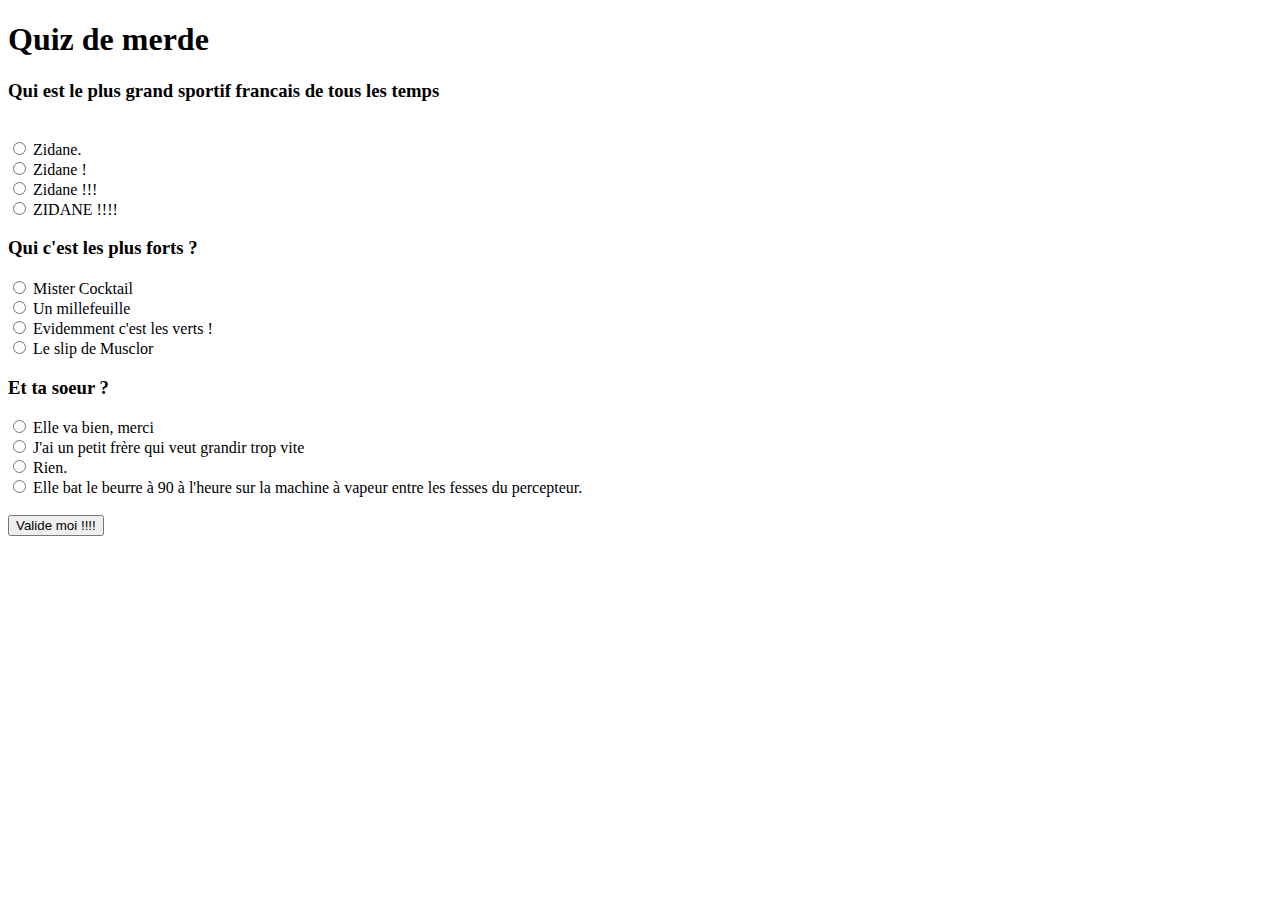
==== index.html @ 6bb1e6e2 "first commit, crude script" ====
<!DOCTYPE html>
<html lang="fr">
<head>
  <meta charset="utf-8">
  <title>Title of the document</title>
  <link rel="stylesheet" href="style.css">
</head>

<body>
  <h1>Quiz de merde</h1>
  <form class="" action="script.php">
    <h3>Qui est le plus grand sportif francais de tous les temps</h3><br>
    <input id="z1" type="radio" name="q1" value="a">
    <label for="z1">Zidane.</label><br>
    <input id="z2" type="radio" name="q1" value="b">
    <label for="z2">Zidane !</label><br>
    <input id="z3" type="radio" name="q1" value="c">
    <label for="z3">Zidane !!!</label><br>
    <input id="z4" type="radio" name="q1" value="d">
    <label for="z4">ZIDANE !!!!</label><br>

    <h3>Qui c'est les plus forts ?</h3>
    <input id="f1" type="radio" name="q2" value="a">
    <label for="f1">Mister Cocktail</label><br>
    <input id="f2" type="radio" name="q2" value="b">
    <label for="f2">Un millefeuille</label><br>
    <input id="f3" type="radio" name="q2" value="c">
    <label for="f3">Evidemment c'est les verts !</label><br>
    <input id="f4" type="radio" name="q2" value="d">
    <label for="f4">Le slip de Musclor</label><br>

    <h3>Et ta soeur ?</h3>
    <input id="s1" type="radio" name="q3" value="a">
    <label for="s1">Elle va bien, merci</label><br>
    <input id="s2" type="radio" name="q3" value="b">
    <label for="s2">J'ai un petit frère qui veut grandir trop vite</label><br>
    <input id="s3" type="radio" name="q3" value="c">
    <label for="s3">Rien.</label><br>
    <input id="s4" type="radio" name="q3" value="d">
    <label for="s4">Elle bat le beurre à 90 à l'heure sur la machine à vapeur entre les fesses du percepteur.</label><br>
    <br>
    <input type="submit" value="Valide moi !!!!">
  </form>
</body>

</html>
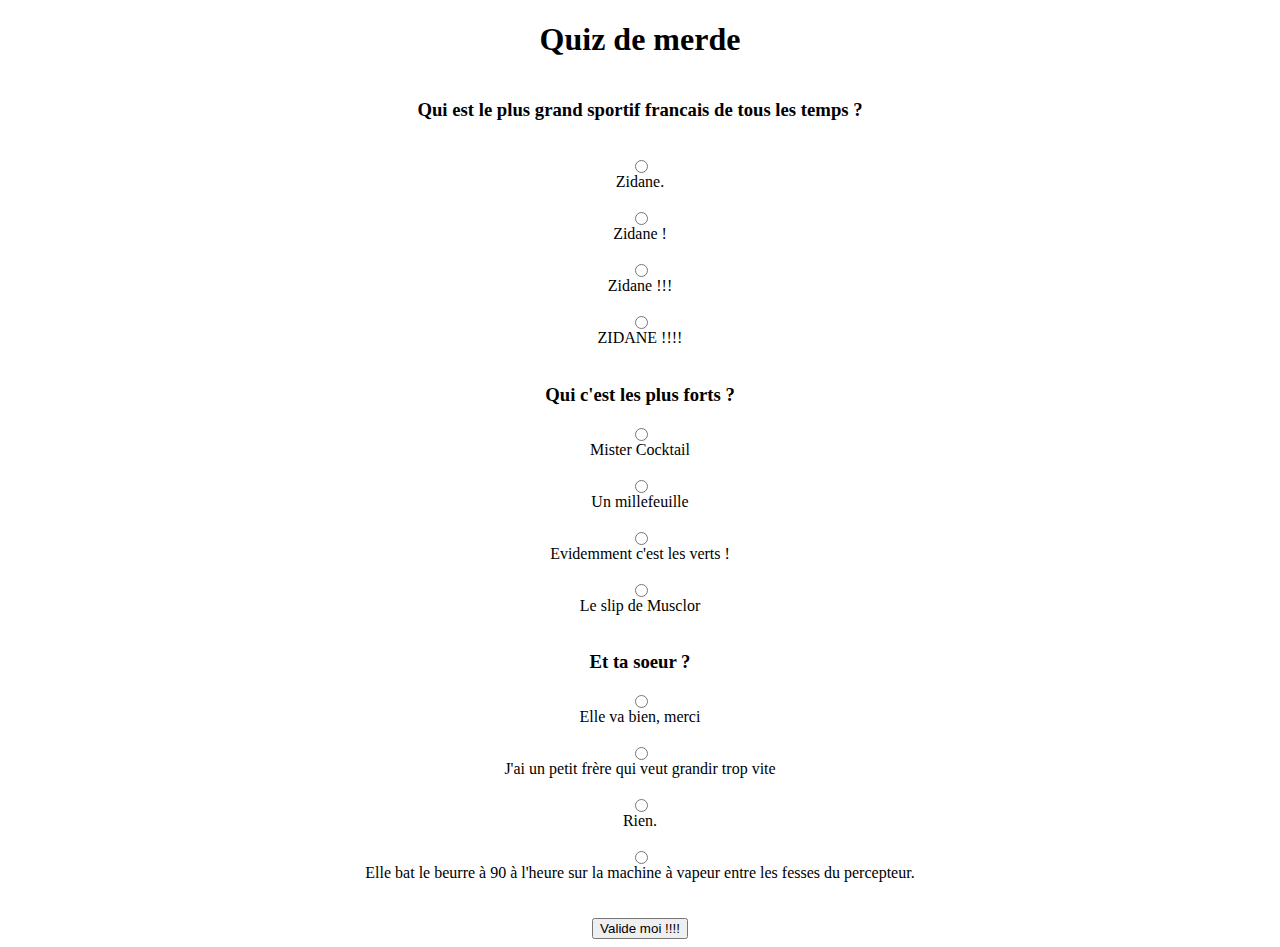
==== commit a914f0cf: "awesome syle" ====
--- a/index.html
+++ b/index.html
@@ -2,14 +2,14 @@
 <html lang="fr">
 <head>
   <meta charset="utf-8">
-  <title>Title of the document</title>
+  <title>Quiz 1</title>
   <link rel="stylesheet" href="style.css">
 </head>
 
 <body>
   <h1>Quiz de merde</h1>
-  <form class="" action="script.php">
-    <h3>Qui est le plus grand sportif francais de tous les temps</h3><br>
+  <form class="first-form" action="script.php">
+    <h3>Qui est le plus grand sportif francais de tous les temps ?</h3><br>
     <input id="z1" type="radio" name="q1" value="a">
     <label for="z1">Zidane.</label><br>
     <input id="z2" type="radio" name="q1" value="b">
--- a/style.css
+++ b/style.css
@@ -0,0 +1,9 @@
+.first-form {
+  display: flex;
+  align-items: center;
+  flex-direction: column;
+}
+
+h1 {
+  text-align: center;
+}
